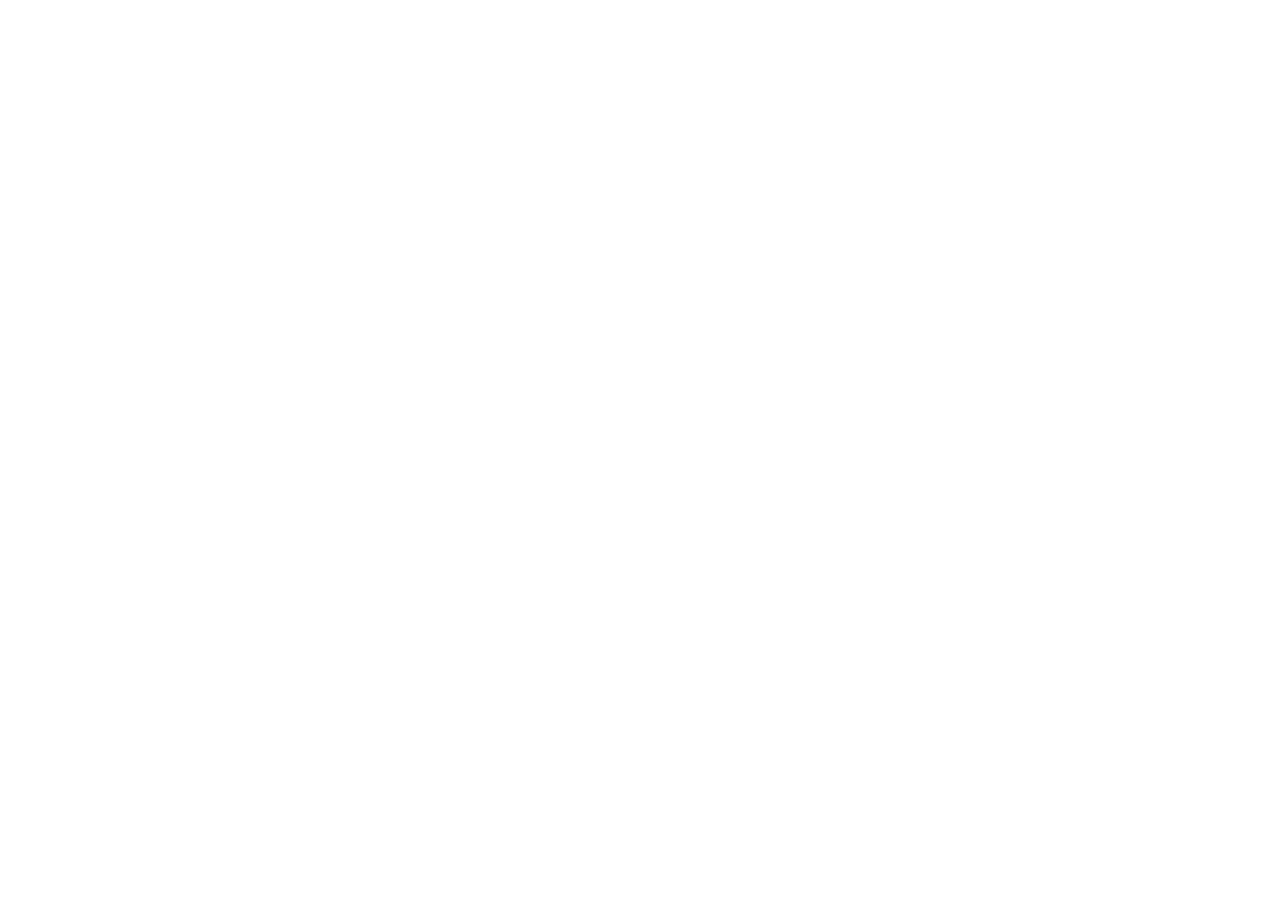
==== Clock/index.html @ ec365794 "initial commit" ====
<!DOCTYPE html>
<html>
  <head>
    <link rel="stylesheet" type="text/css" href="styles.css" />
    <link rel="stylesheet" type="text/css" href="jquery.tzineClock/jquery.tzineClock.css" />
  </head>
  <body>

  </body>    
</html>
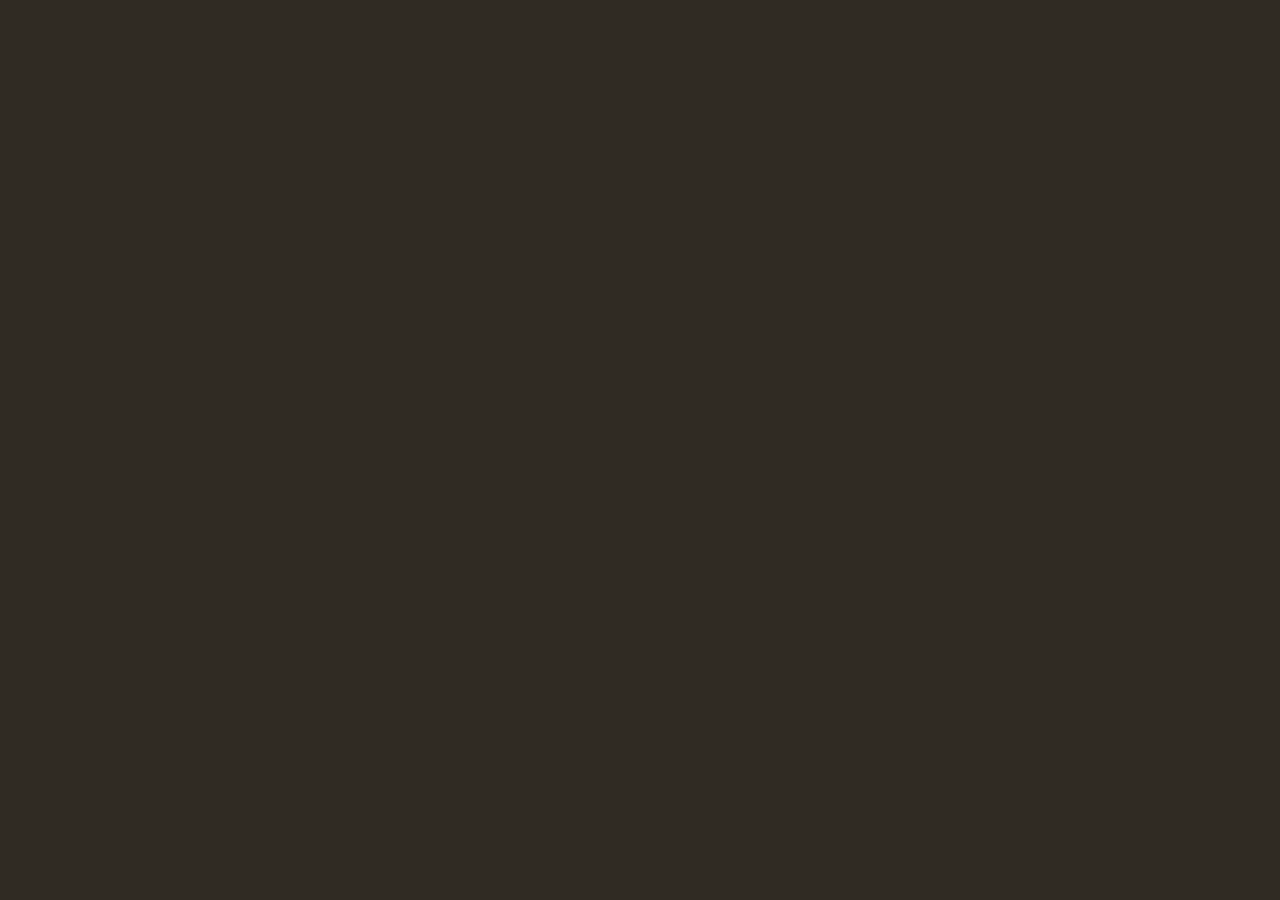
==== commit e7021366: "adding script file and including it in index.html" ====
--- a/Clock/index.html
+++ b/Clock/index.html
@@ -6,5 +6,9 @@
   </head>
   <body>
 
+    <script type="text/javascript" src="http://ajax.googleapis.com/ajax/libs/jquery/1.3.2/jquery.min.js"></script>
+    <script type="text/javascript" src="jquery.tzineClock/jquery.tzineClock.js"></script>
+    <script type="text/javascript" src="script.js"></script>
+
   </body>    
 </html>
--- a/Clock/styles.css
+++ b/Clock/styles.css
@@ -0,0 +1,19 @@
+body,h1,h2,h3,p,quote,small,form,input,ul,il,ol,label{
+    /*simple page reset*/
+    margin: 0;
+    padding: 0;
+}
+
+body{
+    color: #dddddd;
+    font-size: 13px;
+    background: #302b23;
+    font-family: Arial, Helvetica, sans-serif;
+}
+
+#fancyClock{
+    margin: 40px auto;
+    height: 200px;
+    border: 1px solid #111111;
+    width: 600px;
+}